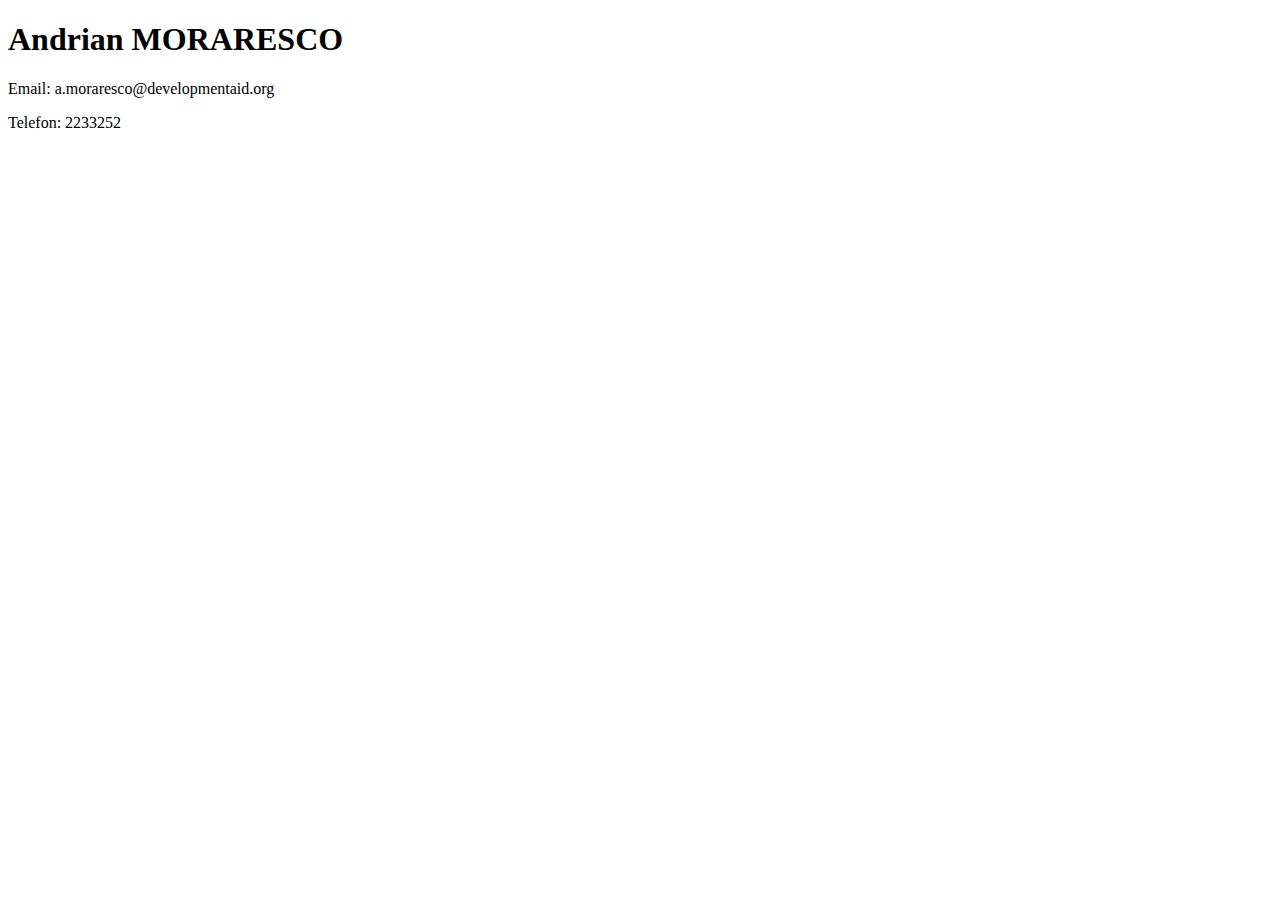
==== public/index.html @ 1f1836f6 "Added directory public." ====
<!DOCTYPE html>
<html>
<head>
<title>Curriculum Vitae of Andrian MORARESCO</title>
</head>
<body>
    <h1>Andrian MORARESCO</h1>
    <p>Email: a.moraresco@developmentaid.org</p>
    <div>Telefon: 2233252</>
</body>
</html>
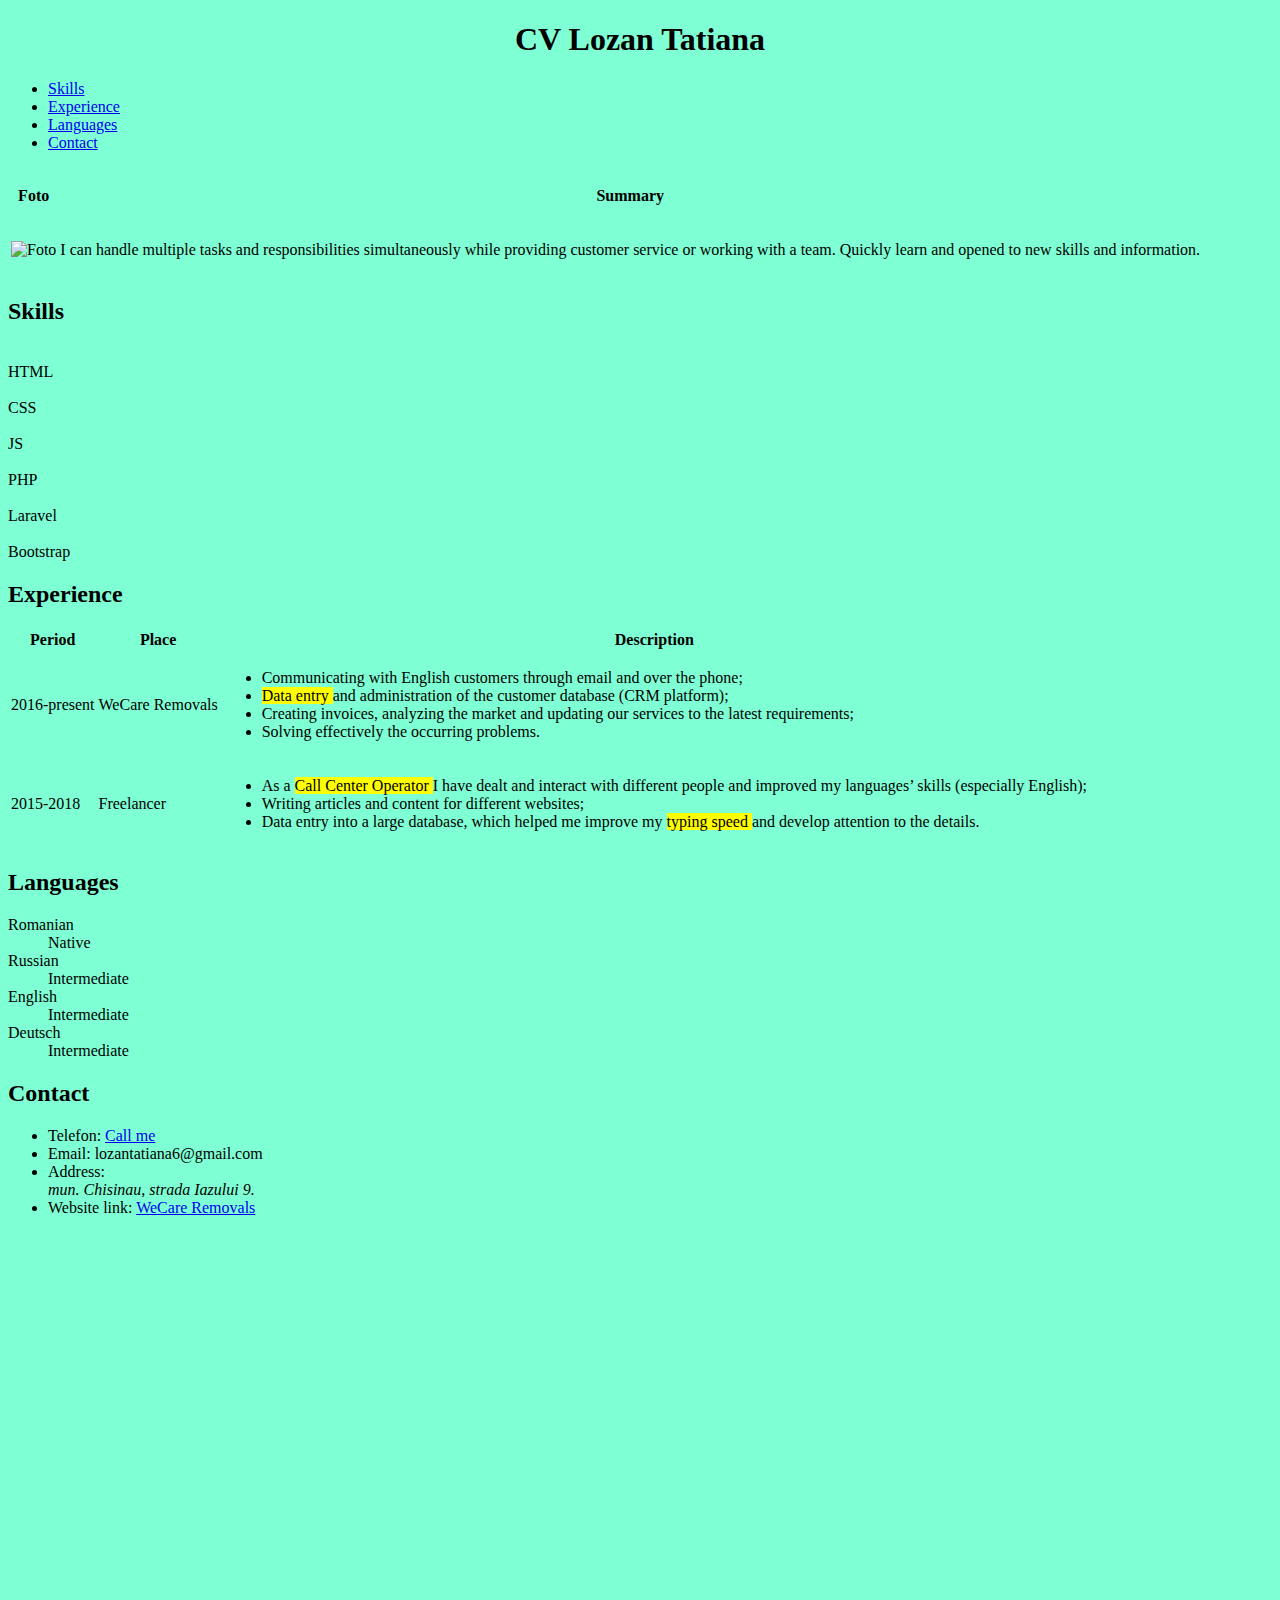
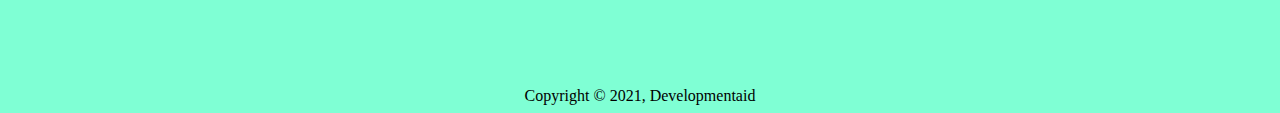
==== commit f51ba92f: "Updated the index file content" ====
--- a/public/index.html
+++ b/public/index.html
@@ -1,11 +1,130 @@
 <!DOCTYPE html>
-<html>
+<html lang="en">
 <head>
-<title>Curriculum Vitae of Andrian MORARESCO</title>
+    <meta charset="UTF-8">
+    <meta http-equiv="X-UA-Compatible" content="IE=edge">
+    <meta name="viewport" content="width=device-width, initial-scale=1.0">
+    <title>Curriculum Vitae</title>
 </head>
-<body>
-    <h1>Andrian MORARESCO</h1>
-    <p>Email: a.moraresco@developmentaid.org</p>
-    <div>Telefon: 2233252</>
+<body style="background-color:aquamarine;">
+    <header>
+        <h1 align="center">CV Lozan Tatiana</h1>
+        <nav>
+            <ul>
+                <li><a href="#skills">Skills</a></li>
+                <li><a href="#experience">Experience</a></li>
+                <li><a href="#languages">Languages</a></li>
+                <li><a href="#contact">Contact</a></li>
+            </ul>
+        </nav>
+    </header>
+    <main>
+    <table>
+        <thead>
+            <tr>
+                <th>Foto</th>
+                <th><p align="center">Summary</p></th> 
+            </tr> </thead>
+            <tbody>
+                <tr>
+                    <td><img width="100" src="https://www.pngkit.com/png/detail/133-1337492_google-employee-amanda-avatar.png" alt="Foto"> </td>
+                    <td>
+    
+                        <p>I can handle multiple tasks and responsibilities simultaneously
+                           while providing customer service or working with a team. Quickly
+                           learn and opened to new skills and information.</p> </td>
+    </tr> </tbody> </table>
+<section id="skills">
+    <h2>Skills</h2>
+    <br><wbr>HTML<br>
+    <br>CSS<br>
+    <br>JS<br>
+        <br>PHP<br>
+        <br>Laravel<br>
+        <br>Bootstrap<br>
+</section>
+<section id="experience">
+    <h2>Experience</h2>
+    <table>
+        <thead>
+            <tr>
+                <th>Period</th>
+                <th>Place</th>
+                <th>Description</th>
+            </tr>
+        </thead>
+        <tbody>
+            <tr>
+                <td>2016-present</td>
+                <td>WeCare Removals</td>
+                <td>
+                    <ul> <li>Communicating with English customers through email and
+                        over the phone;</li> 
+        
+                                 <li><mark>Data entry </mark>and administration of the customer database
+                                    (CRM platform);</li>    
+                                
+                                
+                                       <li>Creating invoices, analyzing the market and updating our
+                                        services to the latest requirements;</li> 
+                                    
+                                            <li>Solving effectively the occurring problems.</li>
+                                        
+                                    </ul>
+                </td>
+            </tr>
+            <tr>
+                <td>2015-2018</td>
+                <td>Freelancer</td>
+                <td>
+                    <ul>
+                        <li>As a <mark>Call Center Operator </mark>I have dealt and interact with
+                            different people and improved my languages’ skills
+                            (especially English);</li>
+                            <li>Writing articles and content for different websites;</li>
+                                <li>Data entry into a large database, which helped me improve
+                                    my <mark>typing speed </mark> and develop attention to the details.</li> 
+                    </ul>
+                </td>
+            </tr>
+        </tbody>
+    </table> </section>
+    <section id="languages">
+        <h2>Languages</h2>
+        <dl>
+            <dt>Romanian</dt>
+            <dd>Native</dd>
+        
+            <dt>Russian</dt>
+            <dd>Intermediate</dd>
+        
+            <dt>English</dt>
+            <dd>Intermediate</dd>
+
+            <dt>Deutsch</dt>
+            <dd>Intermediate</dd>
+        </dl>
+    </section>
+<section id="contact">
+    <h2>Contact</h2>
+    <ul>
+        <li>Telefon: <a href="tel:+3738464762">Call me</a></li>
+        <li>Email: lozantatiana6@gmail.com</li>
+        <li>Address: 
+            <address>
+                mun. Chisinau, strada Iazului 9.
+                </address> 
+        </li>
+        <li>Website link: <a href="https://wecare-removals.co.uk/">WeCare Removals </a></li>
+    </ul>
+</section>
+<iframe src="https://www.google.com/maps/embed?pb=!1m18!1m12!1m3!1d2486.7736814337177!2d0.2219102659147151!3d51.44395007962471!2m3!1f0!2f0!3f0!3m2!1i1024!2i768!4f13.1!3m3!1m2!1s0x47d8b19a673379e7%3A0xb8e402e9e806b042!2sLamplighters%20Cl%2C%20Dartford%20DA1%201TB%2C%20UK!5e0!3m2!1sen!2s!4v1633806309989!5m2!1sen!2s" width="600" height="450" style="border:0;" allowfullscreen="" loading="lazy"></iframe>    
+    </main>
+    <footer>
+        <div align="center">
+            Copyright &copy; 2021, Developmentaid
+        </div>
+        
+    </footer>
 </body>
-</html>
+</html>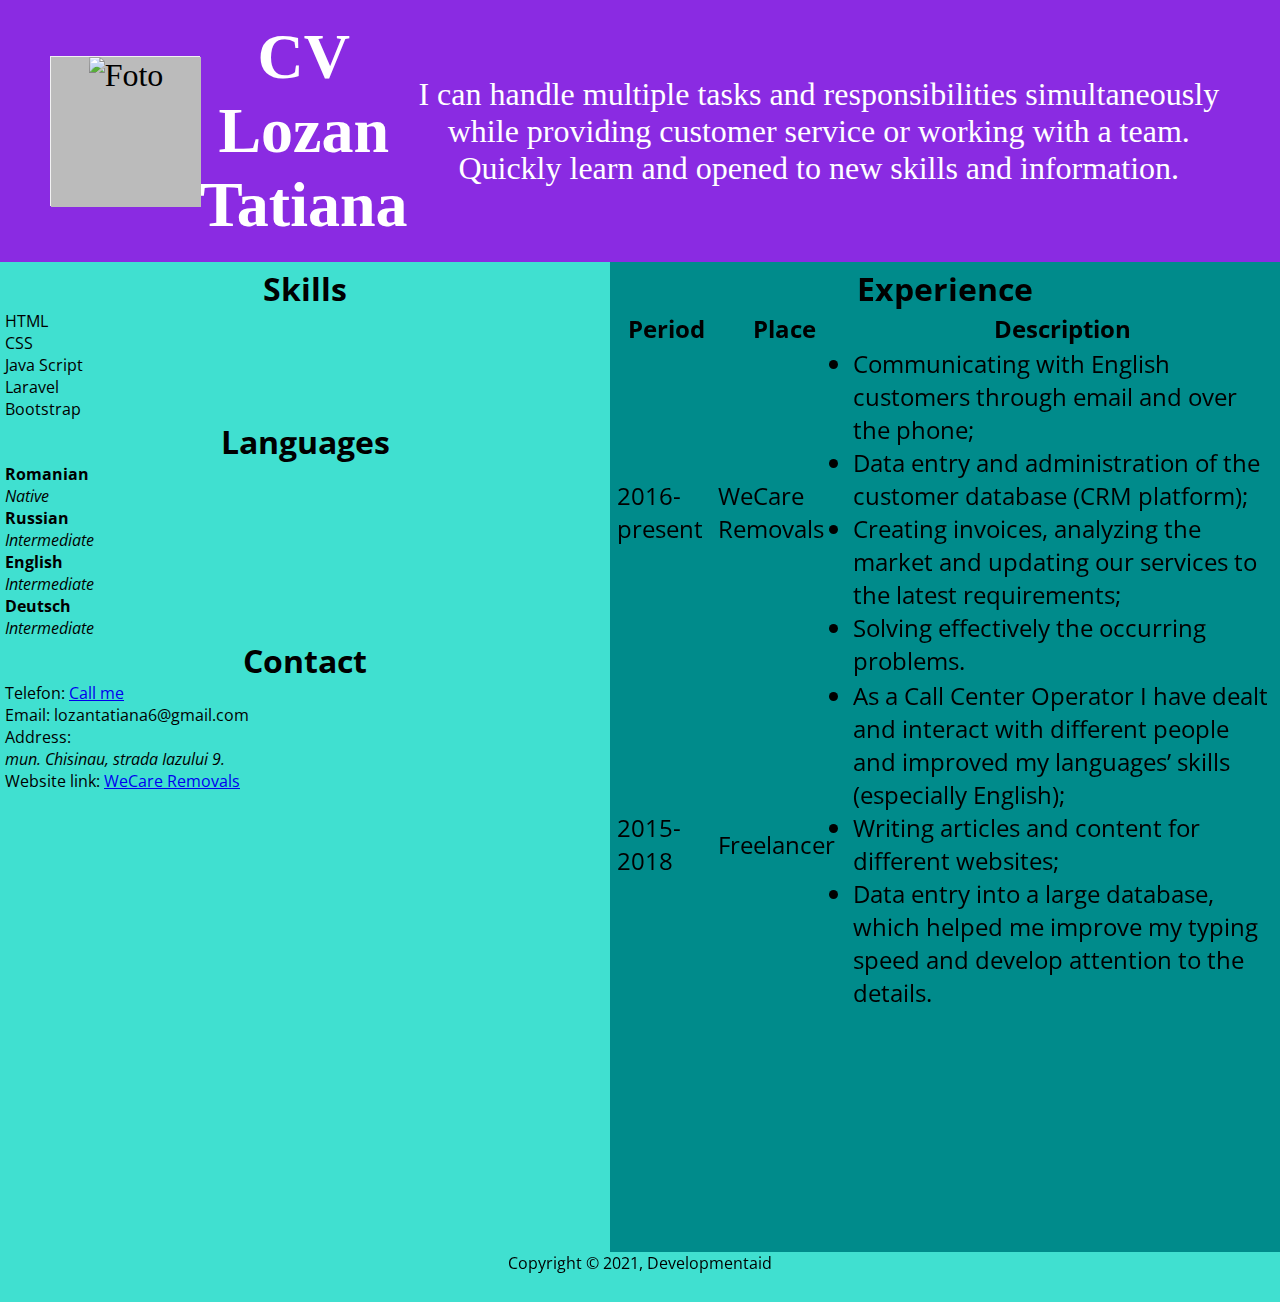
==== commit b561a48c: "index.html" ====
--- a/public/index.html
+++ b/public/index.html
@@ -5,46 +5,66 @@
     <meta http-equiv="X-UA-Compatible" content="IE=edge">
     <meta name="viewport" content="width=device-width, initial-scale=1.0">
     <title>Curriculum Vitae</title>
+    <link rel="stylesheet" href="style.css">
 </head>
-<body style="background-color:aquamarine;">
+<body>
     <header>
-        <h1 align="center">CV Lozan Tatiana</h1>
-        <nav>
-            <ul>
-                <li><a href="#skills">Skills</a></li>
-                <li><a href="#experience">Experience</a></li>
-                <li><a href="#languages">Languages</a></li>
-                <li><a href="#contact">Contact</a></li>
-            </ul>
-        </nav>
+        <div class="flip-card">
+            <div class="flip-card-inner">
+              <div class="flip-card-front">
+        <img src="https://www.pngkit.com/png/detail/133-1337492_google-employee-amanda-avatar.png" alt="Foto" style="width:150px;height:150px;"> 
+              </div>
+    <div class="flip-card-back">
+      <p>Lozan Tatiana</p>
+      <p>IT Academy</p>
+    </div>
+  </div>
+</div>
+        <h1>CV Lozan Tatiana</h1>
+        <p>I can handle multiple tasks and responsibilities simultaneously
+            while providing customer service or working with a team. Quickly
+            learn and opened to new skills and information.</p>
+       
     </header>
     <main>
-    <table>
-        <thead>
-            <tr>
-                <th>Foto</th>
-                <th><p align="center">Summary</p></th> 
-            </tr> </thead>
-            <tbody>
-                <tr>
-                    <td><img width="100" src="https://www.pngkit.com/png/detail/133-1337492_google-employee-amanda-avatar.png" alt="Foto"> </td>
-                    <td>
-    
-                        <p>I can handle multiple tasks and responsibilities simultaneously
-                           while providing customer service or working with a team. Quickly
-                           learn and opened to new skills and information.</p> </td>
-    </tr> </tbody> </table>
-<section id="skills">
+        <div class="left_section">
     <h2>Skills</h2>
-    <br><wbr>HTML<br>
-    <br>CSS<br>
-    <br>JS<br>
-        <br>PHP<br>
-        <br>Laravel<br>
-        <br>Bootstrap<br>
-</section>
-<section id="experience">
-    <h2>Experience</h2>
+<ul>
+    <li>HTML</li>
+    <li>CSS</li>
+    <li>Java Script</li>
+    <li>Laravel</li>
+    <li>Bootstrap</li>
+</ul>
+        <h2>Languages</h2>
+        <dl>
+            <dt>Romanian</dt>
+            <dd>Native</dd>
+        
+            <dt>Russian</dt>
+            <dd>Intermediate</dd>
+        
+            <dt>English</dt>
+            <dd>Intermediate</dd>
+
+            <dt>Deutsch</dt>
+            <dd>Intermediate</dd>
+        </dl>
+        <h2>Contact</h2>
+        <ul>
+            <li>Telefon: <a href="tel:+3738464762">Call me</a></li>
+            <li>Email: lozantatiana6@gmail.com</li>
+            <li>Address: 
+                <address>
+                    mun. Chisinau, strada Iazului 9.
+                    </address> 
+            </li>
+            <li>Website link: <a href="https://wecare-removals.co.uk/">WeCare Removals </a></li>
+        </ul>
+        <iframe src="https://www.google.com/maps/embed?pb=!1m18!1m12!1m3!1d2486.7736814337177!2d0.2219102659147151!3d51.44395007962471!2m3!1f0!2f0!3f0!3m2!1i1024!2i768!4f13.1!3m3!1m2!1s0x47d8b19a673379e7%3A0xb8e402e9e806b042!2sLamplighters%20Cl%2C%20Dartford%20DA1%201TB%2C%20UK!5e0!3m2!1sen!2s!4v1633806309989!5m2!1sen!2s" width="600" height="450" style="border:0;" allowfullscreen="" loading="lazy"></iframe>    
+    </div>
+        <div class="right_section">
+<h2>Experience</h2>
     <table>
         <thead>
             <tr>
@@ -61,7 +81,7 @@
                     <ul> <li>Communicating with English customers through email and
                         over the phone;</li> 
         
-                                 <li><mark>Data entry </mark>and administration of the customer database
+                                 <li>Data entry and administration of the customer database
                                     (CRM platform);</li>    
                                 
                                 
@@ -78,53 +98,23 @@
                 <td>Freelancer</td>
                 <td>
                     <ul>
-                        <li>As a <mark>Call Center Operator </mark>I have dealt and interact with
+                        <li>As a Call Center Operator I have dealt and interact with
                             different people and improved my languages’ skills
                             (especially English);</li>
                             <li>Writing articles and content for different websites;</li>
                                 <li>Data entry into a large database, which helped me improve
-                                    my <mark>typing speed </mark> and develop attention to the details.</li> 
+                                    my typing speed and develop attention to the details.</li> 
                     </ul>
                 </td>
             </tr>
         </tbody>
-    </table> </section>
-    <section id="languages">
-        <h2>Languages</h2>
-        <dl>
-            <dt>Romanian</dt>
-            <dd>Native</dd>
-        
-            <dt>Russian</dt>
-            <dd>Intermediate</dd>
-        
-            <dt>English</dt>
-            <dd>Intermediate</dd>
-
-            <dt>Deutsch</dt>
-            <dd>Intermediate</dd>
-        </dl>
-    </section>
-<section id="contact">
-    <h2>Contact</h2>
-    <ul>
-        <li>Telefon: <a href="tel:+3738464762">Call me</a></li>
-        <li>Email: lozantatiana6@gmail.com</li>
-        <li>Address: 
-            <address>
-                mun. Chisinau, strada Iazului 9.
-                </address> 
-        </li>
-        <li>Website link: <a href="https://wecare-removals.co.uk/">WeCare Removals </a></li>
-    </ul>
-</section>
-<iframe src="https://www.google.com/maps/embed?pb=!1m18!1m12!1m3!1d2486.7736814337177!2d0.2219102659147151!3d51.44395007962471!2m3!1f0!2f0!3f0!3m2!1i1024!2i768!4f13.1!3m3!1m2!1s0x47d8b19a673379e7%3A0xb8e402e9e806b042!2sLamplighters%20Cl%2C%20Dartford%20DA1%201TB%2C%20UK!5e0!3m2!1sen!2s!4v1633806309989!5m2!1sen!2s" width="600" height="450" style="border:0;" allowfullscreen="" loading="lazy"></iframe>    
+    </table> </div>
     </main>
     <footer>
-        <div align="center">
+        <div>
             Copyright &copy; 2021, Developmentaid
         </div>
-        
+    
     </footer>
 </body>
 </html>--- a/public/style.css
+++ b/public/style.css
@@ -0,0 +1,120 @@
+@import url('https://fonts.googleapis.com/css2?family=Open+Sans:wght@300&display=swap');
+
+*, *::after, *::before {
+    padding: 0;
+    margin: 0;
+    box-sizing: border-box;
+}
+body {
+    font-family: "Open sans";
+}
+
+/*header*/
+header {
+    font-family: 'Arizonia', cursive;
+    font-size: xx-large;
+    position: relative;
+    top: 0;
+    display: flex;
+    flex-direction: row;
+    justify-content: space-between;
+    align-items: center;
+    background-color: blueviolet;
+    padding: 20px 50px;
+    text-align: center;
+    color: white;
+}
+  .flip-card {
+    background-color: transparent;
+    width: 150px;
+    height: 150px;
+    border: 1px solid #f1f1f1;
+   
+  }
+  
+
+  .flip-card-inner {
+    position: relative;
+    width: 150px;
+    height: 150px;
+    text-align: center;
+    transition: transform 0.8s;
+    transform-style: preserve-3d;
+  }
+  
+ 
+  .flip-card:hover .flip-card-inner {
+    transform: rotateY(180deg);
+  }
+  
+
+  .flip-card-front, .flip-card-back {
+    position: absolute;
+    width: 150px;
+    height: 150px;
+ 
+    backface-visibility: hidden;
+  }
+  
+ 
+  .flip-card-front {
+    background-color: #bbb;
+    color: black;
+  }
+  
+
+  .flip-card-back {
+    background-color: dodgerblue;
+    color: white;
+    transform: rotateY(180deg);
+  }
+
+/*main */
+main {
+    display: flex;
+    flex-direction: row;
+    min-height: 100vh;
+}
+.left_section {
+    position: static;
+    max-width: 650px;
+    padding:5px;
+    background-color: turquoise;
+    border-spacing: 20px;
+}
+h2 {
+    text-align: center;
+    font-weight: bolder;
+    font-size: xx-large;
+}
+dt {
+    font-weight: 700;
+}
+dd {
+    font-style: italic;
+}
+
+.right_section {
+    padding:5px;
+    background-color: darkcyan;
+       font-size: x-large;
+}
+
+/*footer*/
+footer {
+    height: 50px;
+    background-color: turquoise;
+    animation: 3s infinite alternate slidein;
+    text-align: center;
+}
+
+@keyframes slidein {
+    from {
+    margin-left: 100%;
+      width: 300%;
+    }
+  
+    to {
+        margin-left: 0%;
+      width: 100%;
+    }
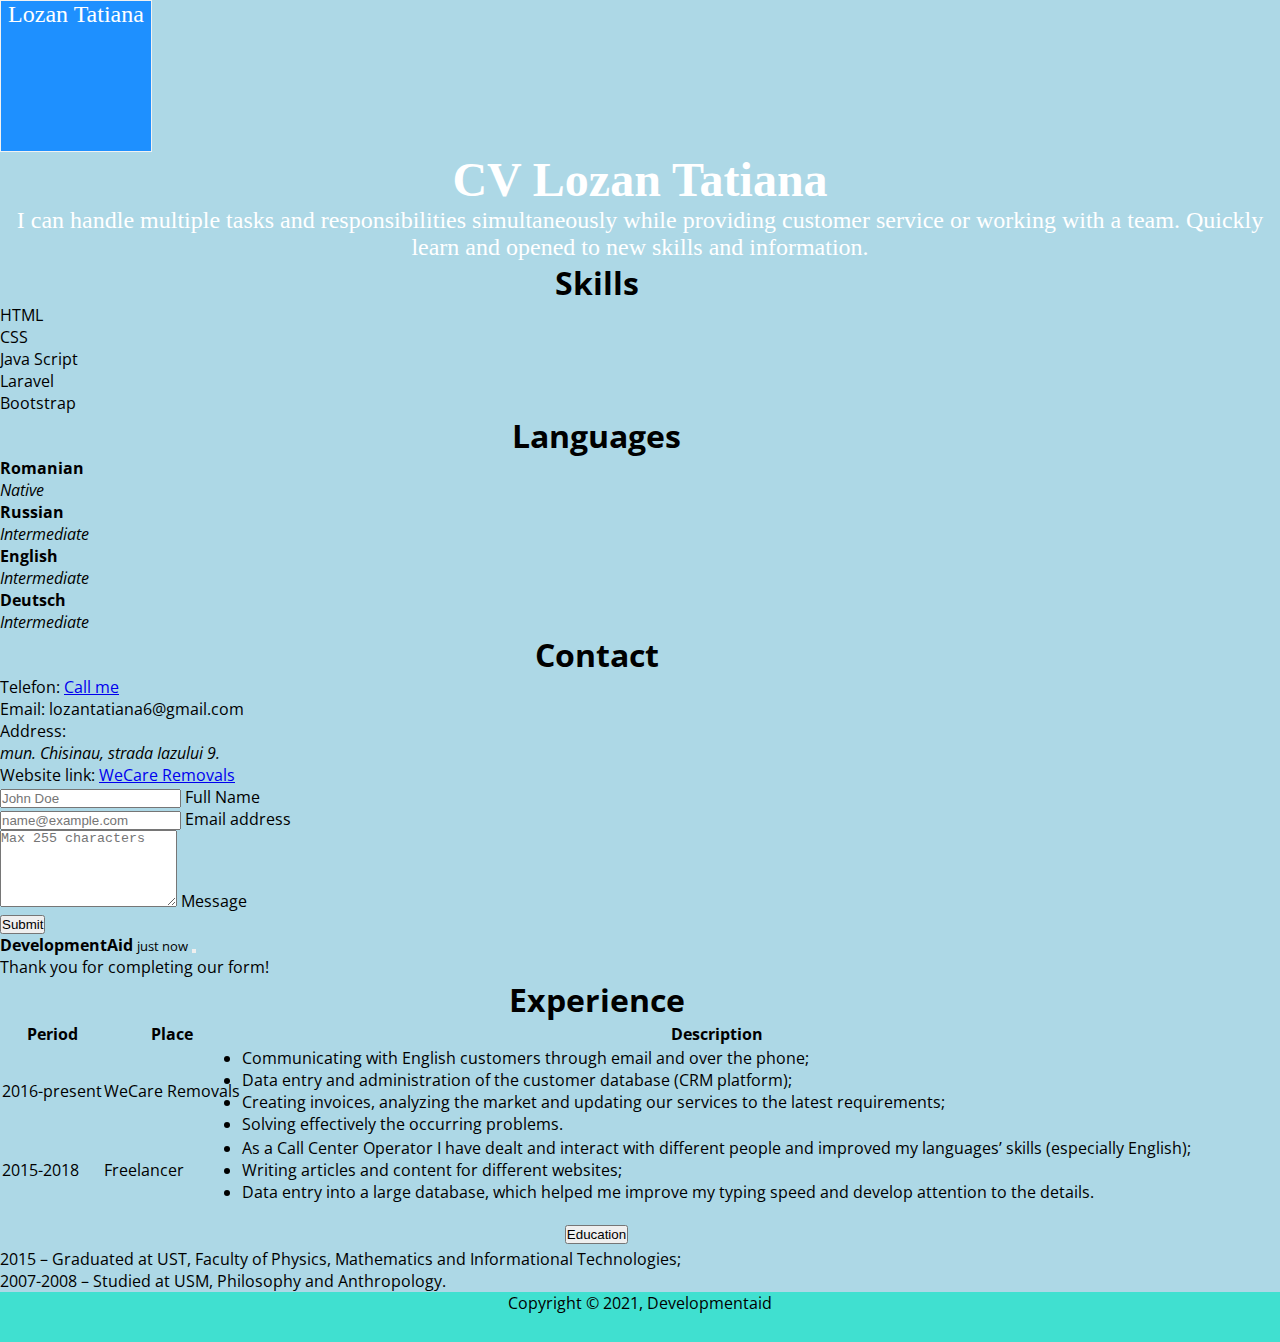
==== commit c2707599: "Improved with Bootstrap" ====
--- a/public/index.html
+++ b/public/index.html
@@ -1,120 +1,197 @@
 <!DOCTYPE html>
 <html lang="en">
+
 <head>
     <meta charset="UTF-8">
     <meta http-equiv="X-UA-Compatible" content="IE=edge">
     <meta name="viewport" content="width=device-width, initial-scale=1.0">
+    <link href="https://cdn.jsdelivr.net/npm/bootstrap@5.1.3/dist/css/bootstrap.min.css" rel="stylesheet" integrity="sha384-1BmE4kWBq78iYhFldvKuhfTAU6auU8tT94WrHftjDbrCEXSU1oBoqyl2QvZ6jIW3" crossorigin="anonymous">
     <title>Curriculum Vitae</title>
     <link rel="stylesheet" href="style.css">
 </head>
+
 <body>
+    <script src="https://cdn.jsdelivr.net/npm/bootstrap@5.1.3/dist/js/bootstrap.bundle.min.js" integrity="sha384-ka7Sk0Gln4gmtz2MlQnikT1wXgYsOg+OMhuP+IlRH9sENBO0LRn5q+8nbTov4+1p" crossorigin="anonymous"></script>
     <header>
+    
+        <div class="container-fluid bg-info">
+            <div class="row">
+                <div class="col-sm-10 col-md-2 col-lg-4">
         <div class="flip-card">
             <div class="flip-card-inner">
-              <div class="flip-card-front">
-        <img src="https://www.pngkit.com/png/detail/133-1337492_google-employee-amanda-avatar.png" alt="Foto" style="width:150px;height:150px;"> 
-              </div>
-    <div class="flip-card-back">
-      <p>Lozan Tatiana</p>
-      <p>IT Academy</p>
+                <div class="flip-card-front">
+                    <img src="https://www.pngkit.com/png/detail/133-1337492_google-employee-amanda-avatar.png"
+                        alt="Foto" style="width:150px;height:150px;">
+                </div>
+                <div class="flip-card-back">
+                    <p>Lozan Tatiana</p>
+                </div>
+            </div>
+        </div>
     </div>
-  </div>
-</div>
+    <div class="col-sm-4 col-md-10 col-lg-8">
         <h1>CV Lozan Tatiana</h1>
         <p>I can handle multiple tasks and responsibilities simultaneously
             while providing customer service or working with a team. Quickly
             learn and opened to new skills and information.</p>
-       
+        </div>
+    </div>
+</div>
     </header>
+     
     <main>
-        <div class="left_section">
-    <h2>Skills</h2>
-<ul>
-    <li>HTML</li>
-    <li>CSS</li>
-    <li>Java Script</li>
-    <li>Laravel</li>
-    <li>Bootstrap</li>
-</ul>
-        <h2>Languages</h2>
-        <dl>
-            <dt>Romanian</dt>
-            <dd>Native</dd>
-        
-            <dt>Russian</dt>
-            <dd>Intermediate</dd>
-        
-            <dt>English</dt>
-            <dd>Intermediate</dd>
+        <div class="container-sm">
+            <div class="row">
+        <div class="col-10 col-md-6 col-lg-4 p-3 border">
+            <h2>Skills</h2>
+            <ul>
+                <li>HTML</li>
+                <li>CSS</li>
+                <li>Java Script</li>
+                <li>Laravel</li>
+                <li>Bootstrap</li>
+            </ul>
+            <h2>Languages</h2>
+            <dl>
+                <dt>Romanian</dt>
+                <dd>Native</dd>
 
-            <dt>Deutsch</dt>
-            <dd>Intermediate</dd>
-        </dl>
-        <h2>Contact</h2>
-        <ul>
-            <li>Telefon: <a href="tel:+3738464762">Call me</a></li>
-            <li>Email: lozantatiana6@gmail.com</li>
-            <li>Address: 
-                <address>
-                    mun. Chisinau, strada Iazului 9.
-                    </address> 
-            </li>
-            <li>Website link: <a href="https://wecare-removals.co.uk/">WeCare Removals </a></li>
-        </ul>
-        <iframe src="https://www.google.com/maps/embed?pb=!1m18!1m12!1m3!1d2486.7736814337177!2d0.2219102659147151!3d51.44395007962471!2m3!1f0!2f0!3f0!3m2!1i1024!2i768!4f13.1!3m3!1m2!1s0x47d8b19a673379e7%3A0xb8e402e9e806b042!2sLamplighters%20Cl%2C%20Dartford%20DA1%201TB%2C%20UK!5e0!3m2!1sen!2s!4v1633806309989!5m2!1sen!2s" width="600" height="450" style="border:0;" allowfullscreen="" loading="lazy"></iframe>    
+                <dt>Russian</dt>
+                <dd>Intermediate</dd>
+
+                <dt>English</dt>
+                <dd>Intermediate</dd>
+
+                <dt>Deutsch</dt>
+                <dd>Intermediate</dd>
+            </dl>
+            <h2>Contact</h2>
+            <ul>
+                <li>Telefon: <a href="tel:+3738464762">Call me</a></li>
+                <li>Email: lozantatiana6@gmail.com</li>
+                <li>Address:
+                    <address>
+                        mun. Chisinau, strada Iazului 9.
+                    </address>
+                </li>
+                <li>Website link: <a href="https://wecare-removals.co.uk/">WeCare Removals </a></li>
+            </ul>
+            <form>
+                <!-- Name input -->
+                <div class="form-outline mb-3">
+                  <input type="text" id="form4Example1" class="form-control" placeholder="John Doe"/>
+                  <label class="form-label" for="form4Example1">Full Name</label>
+                </div>
+              
+                <!-- Email input -->
+                <div class="form-outline mb-3">
+                  <input type="email" id="form4Example2" class="form-control" placeholder="name@example.com"/>
+                  <label class="form-label" for="form4Example2" >Email address</label>
+                </div>
+              
+                <!-- Message input -->
+                <div class="form-outline mb-3">
+                  <textarea class="form-control" id="form4Example3" rows="5" placeholder="Max 255 characters"></textarea>
+                  <label class="form-label" for="form4Example3">Message</label>
+                </div>
+                 </form>
+                 <button type="button" class="btn btn-primary" id="liveToastBtn">Submit</button>
+
+<div class="position-fixed bottom-0 end-0 p-3" style="z-index: 11">
+  <div id="liveToast" class="toast" role="alert" aria-live="assertive" aria-atomic="true">
+    <div class="toast-header">
+      <strong class="me-auto">DevelopmentAid</strong>
+      <small>just now</small>
+      <button type="button" class="btn-close" data-bs-dismiss="toast" aria-label="Close"></button>
     </div>
-        <div class="right_section">
+    <div class="toast-body">
+     Thank you for completing our form!
+    </div>
+<script>
+    var toastTrigger = document.getElementById('liveToastBtn')
+var toastLiveExample = document.getElementById('liveToast')
+if (toastTrigger) {
+  toastTrigger.addEventListener('click', function () {
+    var toast = new bootstrap.Toast(toastLiveExample)
+
+    toast.show()
+  })
+}
+</script>
+</div>
+</div>
+</div>
+
+        <div class="col-4 col-md-6 col-lg-8 p-3 border">
 <h2>Experience</h2>
-    <table>
-        <thead>
-            <tr>
-                <th>Period</th>
-                <th>Place</th>
-                <th>Description</th>
-            </tr>
-        </thead>
-        <tbody>
-            <tr>
-                <td>2016-present</td>
-                <td>WeCare Removals</td>
-                <td>
-                    <ul> <li>Communicating with English customers through email and
-                        over the phone;</li> 
-        
-                                 <li>Data entry and administration of the customer database
-                                    (CRM platform);</li>    
-                                
-                                
-                                       <li>Creating invoices, analyzing the market and updating our
-                                        services to the latest requirements;</li> 
-                                    
-                                            <li>Solving effectively the occurring problems.</li>
-                                        
-                                    </ul>
-                </td>
-            </tr>
-            <tr>
-                <td>2015-2018</td>
-                <td>Freelancer</td>
-                <td>
-                    <ul>
-                        <li>As a Call Center Operator I have dealt and interact with
-                            different people and improved my languages’ skills
-                            (especially English);</li>
-                            <li>Writing articles and content for different websites;</li>
+            <table>
+                <thead>
+                    <tr>
+                        <th>Period</th>
+                        <th>Place</th>
+                        <th>Description</th>
+                    </tr>
+                </thead>
+                <tbody>
+                    <tr>
+                        <td>2016-present</td>
+                        <td>WeCare Removals</td>
+                        <td>
+                            <ul>
+                                <li>Communicating with English customers through email and
+                                    over the phone;</li>
+
+                                <li>Data entry and administration of the customer database
+                                    (CRM platform);</li>
+
+
+                                <li>Creating invoices, analyzing the market and updating our
+                                    services to the latest requirements;</li>
+
+                                <li>Solving effectively the occurring problems.</li>
+
+                            </ul>
+                        </td>
+                    </tr>
+                    <tr>
+                        <td>2015-2018</td>
+                        <td>Freelancer</td>
+                        <td>
+                            <ul>
+                                <li>As a Call Center Operator I have dealt and interact with
+                                    different people and improved my languages’ skills
+                                    (especially English);</li>
+                                <li>Writing articles and content for different websites;</li>
                                 <li>Data entry into a large database, which helped me improve
-                                    my typing speed and develop attention to the details.</li> 
-                    </ul>
-                </td>
-            </tr>
-        </tbody>
-    </table> </div>
+                                    my typing speed and develop attention to the details.</li>
+                            </ul>
+                        </td>
+                    </tr>
+                </tbody>
+            </table>
+            <div class="accordion accordion-flush" id="accordionFlushExample">
+                <div class="accordion-item">
+                  <h2 class="accordion-header" id="flush-headingOne">
+                    <button class="accordion-button collapsed bg-info" type="button" data-bs-toggle="collapse" data-bs-target="#flush-collapseOne" aria-expanded="false" aria-controls="flush-collapseOne">
+                      Education
+                    </button>
+                  </h2>
+                  <div id="flush-collapseOne" class="accordion-collapse collapse" aria-labelledby="flush-headingOne" data-bs-parent="#accordionFlushExample">
+                    <div class="accordion-body">2015 – Graduated at UST, Faculty of Physics, Mathematics and
+                        Informational Technologies;</div>
+                        <div class="accordion-body"></div>2007-2008 – Studied at USM, Philosophy and Anthropology.</div>
+                  </div>
+                </div>
+        </div>
+        </div>
+        </div>
     </main>
+
     <footer>
         <div>
             Copyright &copy; 2021, Developmentaid
         </div>
-    
     </footer>
 </body>
+
 </html>--- a/public/style.css
+++ b/public/style.css
@@ -3,27 +3,27 @@
 *, *::after, *::before {
     padding: 0;
     margin: 0;
-    box-sizing: border-box;
+
+   
 }
 body {
     font-family: "Open sans";
+    background-color: lightblue;
+    align-content: center;
 }
 
 /*header*/
 header {
     font-family: 'Arizonia', cursive;
-    font-size: xx-large;
+    font-size: x-large;
     position: relative;
     top: 0;
     display: flex;
     flex-direction: row;
-    justify-content: space-between;
-    align-items: center;
-    background-color: blueviolet;
-    padding: 20px 50px;
     text-align: center;
     color: white;
 }
+
   .flip-card {
     background-color: transparent;
     width: 150px;
@@ -75,13 +75,7 @@
     flex-direction: row;
     min-height: 100vh;
 }
-.left_section {
-    position: static;
-    max-width: 650px;
-    padding:5px;
-    background-color: turquoise;
-    border-spacing: 20px;
-}
+
 h2 {
     text-align: center;
     font-weight: bolder;
@@ -94,27 +88,10 @@
     font-style: italic;
 }
 
-.right_section {
-    padding:5px;
-    background-color: darkcyan;
-       font-size: x-large;
-}
 
 /*footer*/
 footer {
     height: 50px;
     background-color: turquoise;
-    animation: 3s infinite alternate slidein;
     text-align: center;
-}
-
-@keyframes slidein {
-    from {
-    margin-left: 100%;
-      width: 300%;
-    }
-  
-    to {
-        margin-left: 0%;
-      width: 100%;
-    }
+}